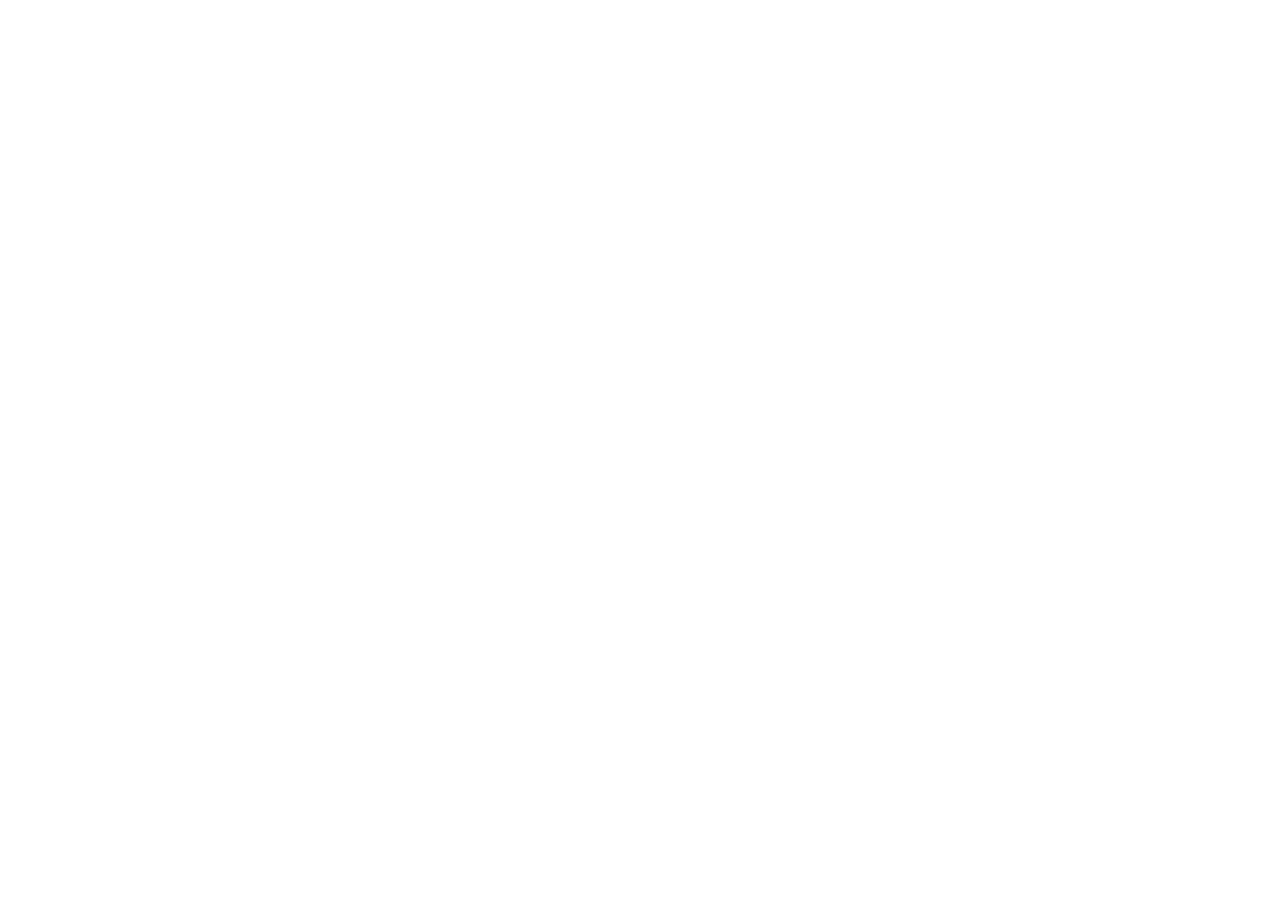
==== Day-3 Assignment/jason1.html @ e456b8c8 "Add files via upload" ====
<!DOCTYPE html>
<html lang="en">
<head>
    <meta charset="UTF-8">
    <meta name="viewport" content="width=device-width, initial-scale=1.0">
    <title>Document</title>
</head>
<body>
    <script>
        var xhr=new XMLHttpRequest();

xhr.open("GET", "https://restcountries.com/v3.1/all");

xhr.send();

xhr.onload=function(){
         let countryDetails=JSON.parse(xhr.responseText); 
         for(let i=0; i<=countryDetails.length;i++){
         console.log(countryDetails[i].name)
         console.log(countryDetails[i].region)
         console.log(countryDetails[i].subregion)
         console.log(countryDetails[i].population)  
         }              
    };

    </script>
    
</body>
</html>
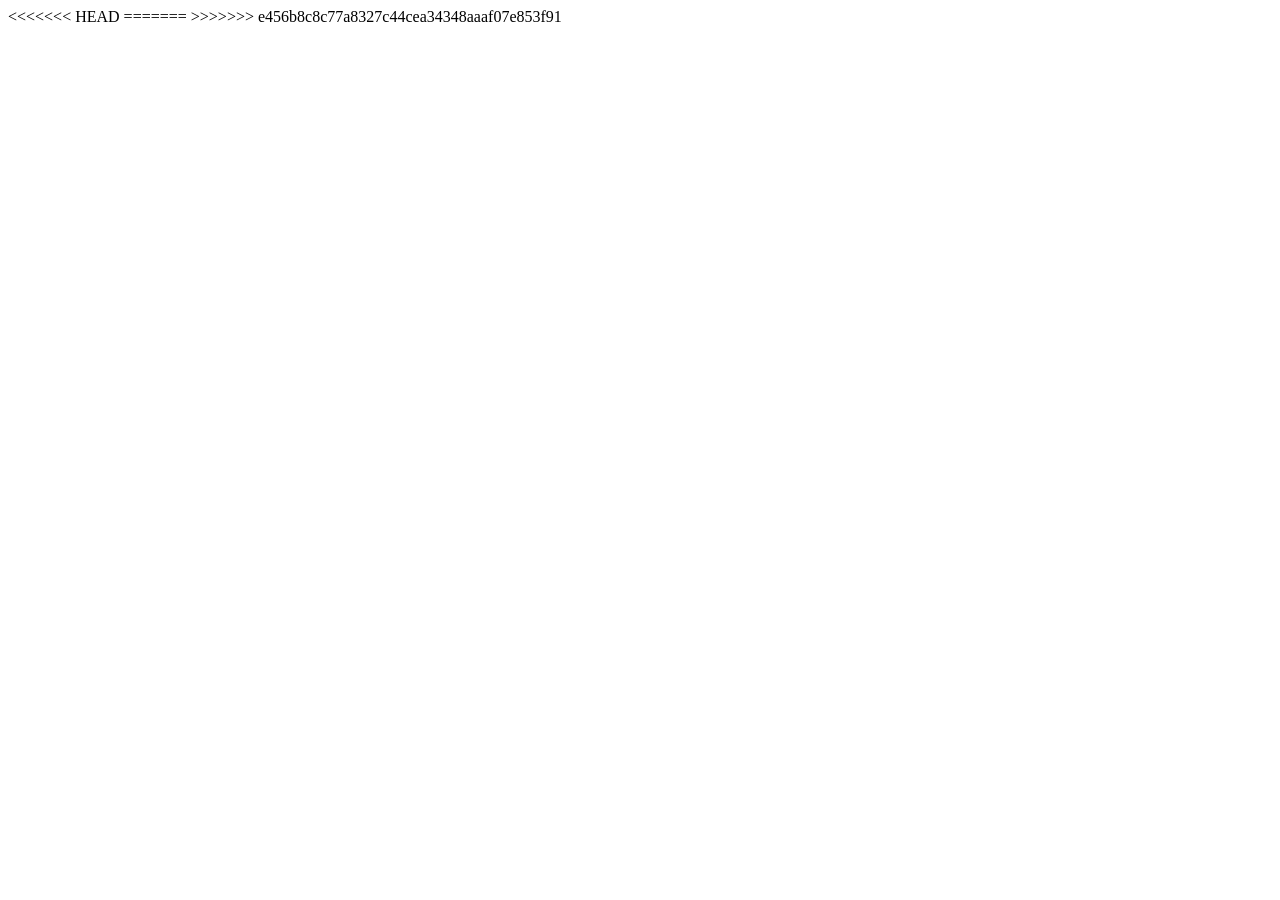
==== commit 06fe1cea: "new file" ====
--- a/Day-3 Assignment/jason1.html
+++ b/Day-3 Assignment/jason1.html
@@ -1,29 +1,60 @@
-<!DOCTYPE html>
-<html lang="en">
-<head>
-    <meta charset="UTF-8">
-    <meta name="viewport" content="width=device-width, initial-scale=1.0">
-    <title>Document</title>
-</head>
-<body>
-    <script>
-        var xhr=new XMLHttpRequest();
-
-xhr.open("GET", "https://restcountries.com/v3.1/all");
-
-xhr.send();
-
-xhr.onload=function(){
-         let countryDetails=JSON.parse(xhr.responseText); 
-         for(let i=0; i<=countryDetails.length;i++){
-         console.log(countryDetails[i].name)
-         console.log(countryDetails[i].region)
-         console.log(countryDetails[i].subregion)
-         console.log(countryDetails[i].population)  
-         }              
-    };
-
-    </script>
-    
-</body>
+<<<<<<< HEAD
+<!DOCTYPE html>
+<html lang="en">
+<head>
+    <meta charset="UTF-8">
+    <meta name="viewport" content="width=device-width, initial-scale=1.0">
+    <title>Document</title>
+</head>
+<body>
+    <script>
+        var xhr=new XMLHttpRequest();
+
+xhr.open("GET", "https://restcountries.com/v3.1/all");
+
+xhr.send();
+
+xhr.onload=function(){
+         let countryDetails=JSON.parse(xhr.responseText); 
+         for(let i=0; i<=countryDetails.length;i++){
+         console.log(countryDetails[i].name)
+         console.log(countryDetails[i].region)
+         console.log(countryDetails[i].subregion)
+         console.log(countryDetails[i].population)  
+         }              
+    };
+
+    </script>
+    
+</body>
+=======
+<!DOCTYPE html>
+<html lang="en">
+<head>
+    <meta charset="UTF-8">
+    <meta name="viewport" content="width=device-width, initial-scale=1.0">
+    <title>Document</title>
+</head>
+<body>
+    <script>
+        var xhr=new XMLHttpRequest();
+
+xhr.open("GET", "https://restcountries.com/v3.1/all");
+
+xhr.send();
+
+xhr.onload=function(){
+         let countryDetails=JSON.parse(xhr.responseText); 
+         for(let i=0; i<=countryDetails.length;i++){
+         console.log(countryDetails[i].name)
+         console.log(countryDetails[i].region)
+         console.log(countryDetails[i].subregion)
+         console.log(countryDetails[i].population)  
+         }              
+    };
+
+    </script>
+    
+</body>
+>>>>>>> e456b8c8c77a8327c44cea34348aaaf07e853f91
 </html>
